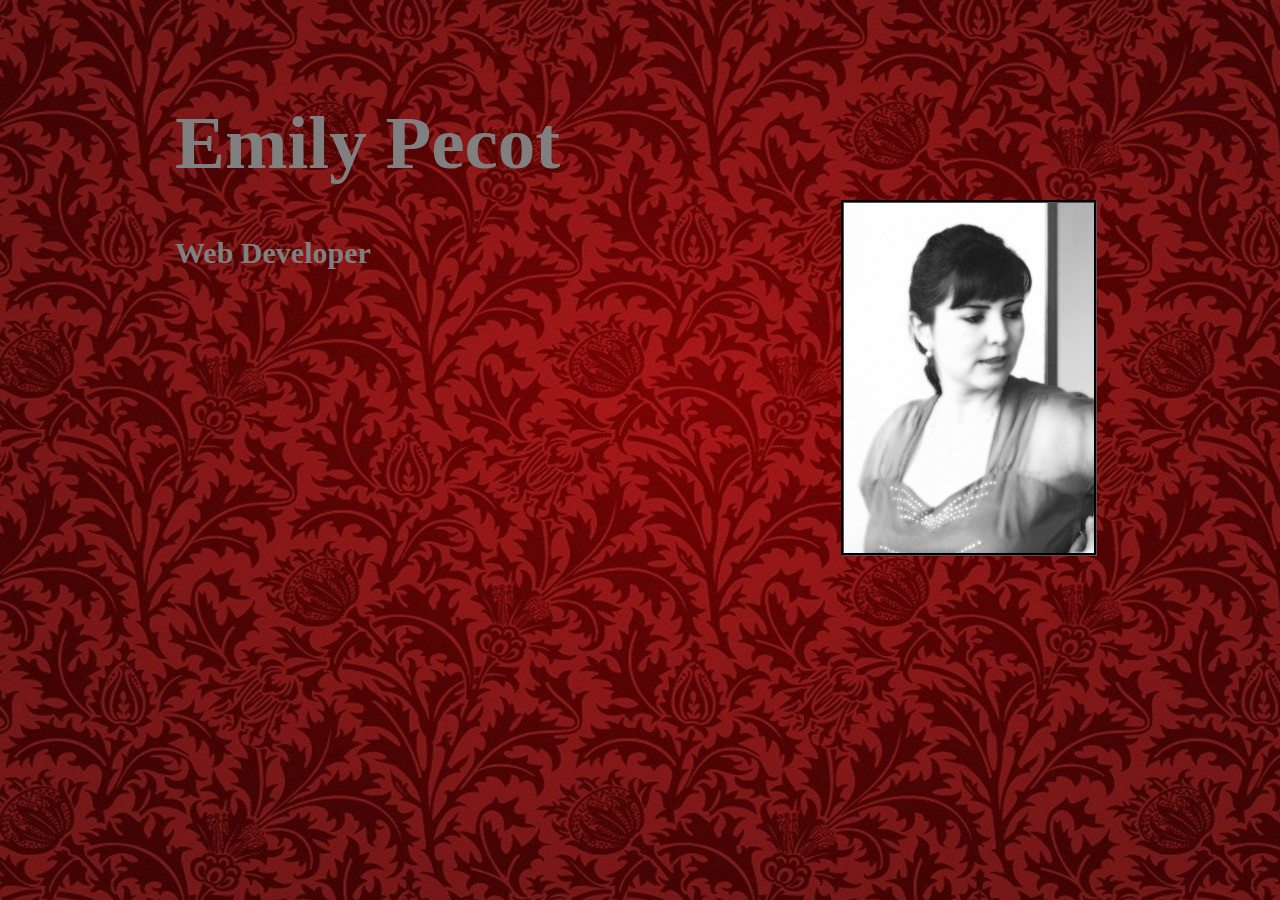
==== index.html @ 54825ec9 "Added Background, adjusted margins, played with fonts" ====
<!DOCTYPE html>
<html>
<head>
  <body>
   <body background="913421-vintage-wallpaper.jpg"/>
	<link type="text/css" rel="stylesheet" href="style.css"/>
	<img src="Emily, Rowena's Wedding.jpg"; 
		 style="width:250px;height:350px"; 
		 align="right";
		 align="bottom";/>
 </head>
	<h1>Emily Pecot</h1>
	<p>
	<h3>Web Developer</h3>
	<p/>
</body>
</html>
---- style.css ----
body {
	text-align: left;
	text-align: top;
	margin-left: 175px;
	margin-top: 100px
}
img {
	border-style: groove;
	border-color: black;
	margin-right: 175px;
	margin-top: 100px;
}
h1 {
	font-family: "Century Gothic", CenturyGothic, AppleGothic;
	font-size: 75px;
	color: grey;
	text-align: left;
	text-align: top;
}
h3 {
	font-family: "Century Gothic", CenturyGothic, AppleGothic;
	color: grey;
	font-size: 30px;
	text-align: left;
	text-align: top;
}
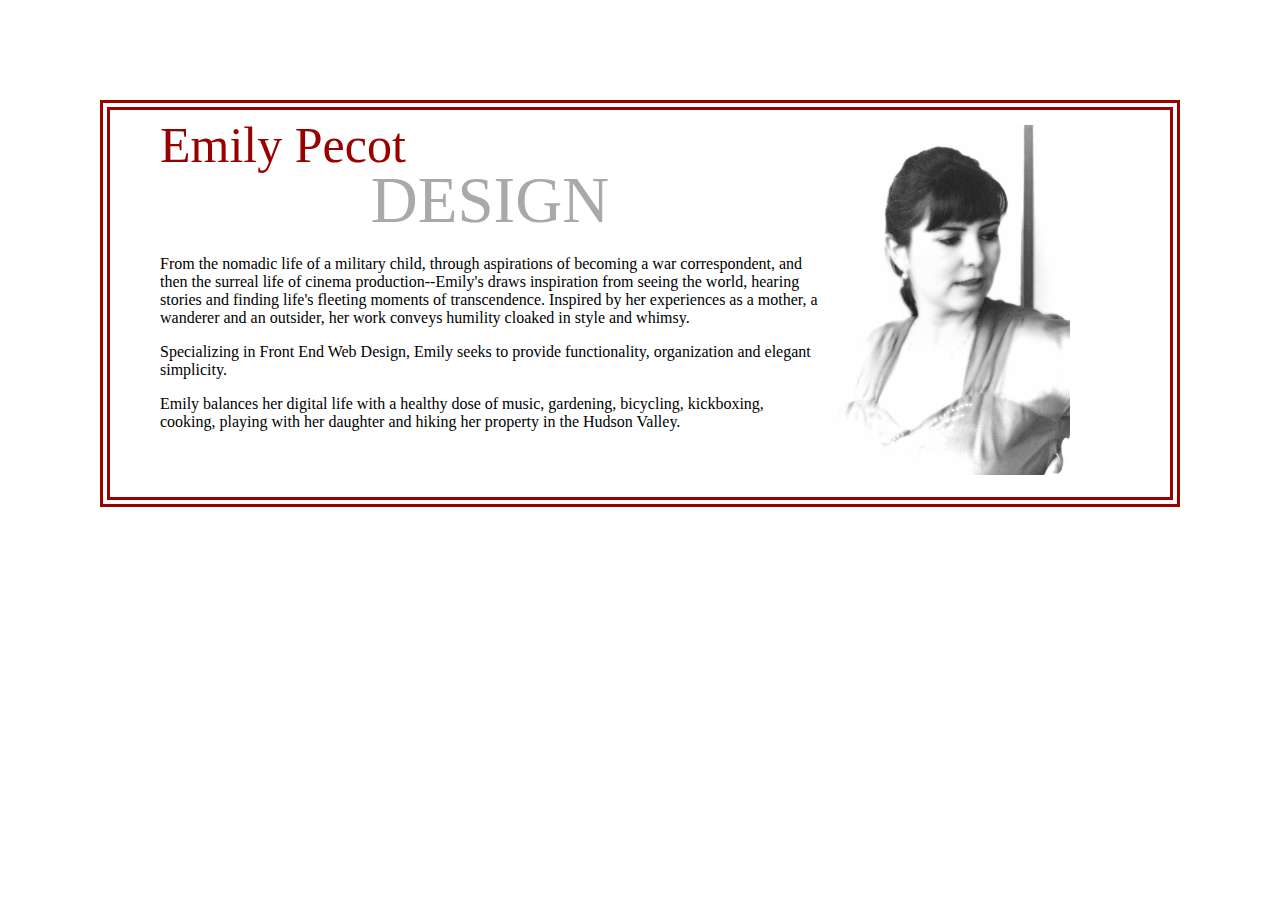
==== commit 793d1444: "Added Bio, Changed fonts, Added double border, Added white background and white vignette" ====
--- a/index.html
+++ b/index.html
@@ -2,16 +2,22 @@
 <html>
 <head>
   <body>
-   <body background="913421-vintage-wallpaper.jpg"/>
 	<link type="text/css" rel="stylesheet" href="style.css"/>
-	<img src="Emily, Rowena's Wedding.jpg"; 
+	<img src="Emily, Rowena's Wedding (2).jpg"; 
 		 style="width:250px;height:350px"; 
 		 align="right";
 		 align="bottom";/>
  </head>
 	<h1>Emily Pecot</h1>
+	<h2>DESIGN</h2>
 	<p>
-	<h3>Web Developer</h3>
-	<p/>
+	From the nomadic life of a military child, through aspirations of becoming a war correspondent, and then the surreal life of cinema production--Emily's draws inspiration from seeing the world, hearing stories and finding life's fleeting moments of transcendence. Inspired by her experiences as a mother, a wanderer and an outsider, her work conveys humility cloaked in style and whimsy. 
+	</p>
+	<p>
+	Specializing in Front End Web Design, Emily seeks to provide functionality, organization and elegant simplicity. 
+	</p>
+	<p>
+	Emily balances her digital life with a healthy dose of music, gardening, bicycling, kickboxing, cooking, playing with her daughter and hiking her property in the Hudson Valley. 
+	</p>
 </body>
 </html>--- a/style.css
+++ b/style.css
@@ -1,26 +1,38 @@
 body {
+	margin-bottom: 100px;
+	padding right: 100px;
+	padding-left: 50px;
+	padding-bottom: 50px;
+	border-style: double;
+	border-color: #990000;
+	border-width: 10px;
+	font-family: Garamond;
 	text-align: left;
 	text-align: top;
-	margin-left: 175px;
-	margin-top: 100px
+	margin-left: 100px;
+	margin-right: 100px;
+	margin-top: 100px;
+
 }
 img {
-	border-style: groove;
-	border-color: black;
-	margin-right: 175px;
-	margin-top: 100px;
+	margin-right: 100px;
+	margin-top: 15px;
 }
 h1 {
-	font-family: "Century Gothic", CenturyGothic, AppleGothic;
-	font-size: 75px;
-	color: grey;
+	font-family: "Garamond", san-serif;
+	font-weight: 200;
+	font-size: 50px;
+	color: #990000;
 	text-align: left;
 	text-align: top;
 }
-h3 {
-	font-family: "Century Gothic", CenturyGothic, AppleGothic;
-	color: grey;
-	font-size: 30px;
-	text-align: left;
-	text-align: top;
+h2 {
+	color: #A9A9A9;
+	font-family: "Garamond", san-serif;
+	font-weight: 200;
+	font-size: 65px;
+	text-align: center;
 }
+h1, h2 {
+	line-height: 2px;
+}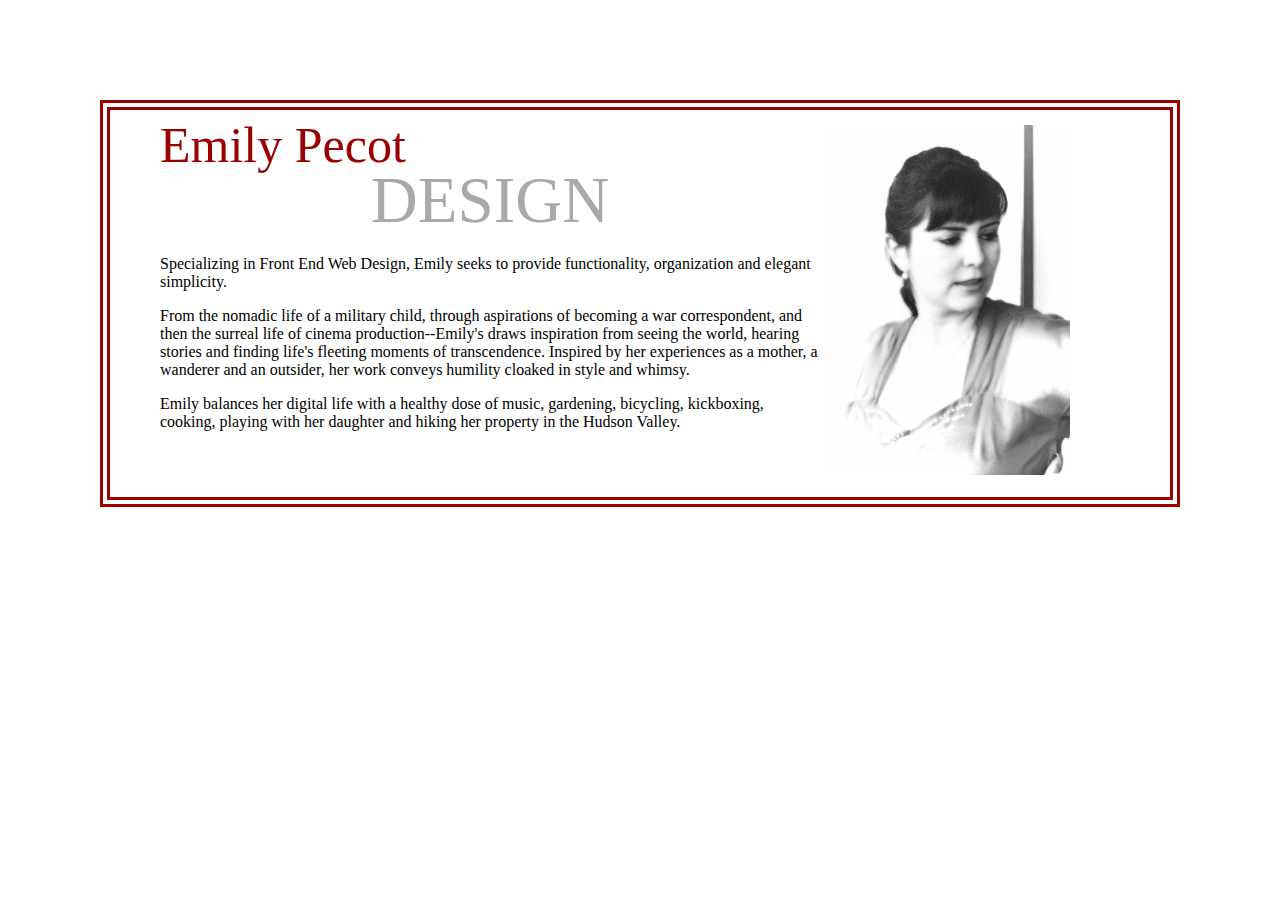
==== commit 5a6a8964: "Switched up content a bit." ====
--- a/index.html
+++ b/index.html
@@ -11,10 +11,10 @@
 	<h1>Emily Pecot</h1>
 	<h2>DESIGN</h2>
 	<p>
-	From the nomadic life of a military child, through aspirations of becoming a war correspondent, and then the surreal life of cinema production--Emily's draws inspiration from seeing the world, hearing stories and finding life's fleeting moments of transcendence. Inspired by her experiences as a mother, a wanderer and an outsider, her work conveys humility cloaked in style and whimsy. 
+	Specializing in Front End Web Design, Emily seeks to provide functionality, organization and elegant simplicity.  
 	</p>
 	<p>
-	Specializing in Front End Web Design, Emily seeks to provide functionality, organization and elegant simplicity. 
+	From the nomadic life of a military child, through aspirations of becoming a war correspondent, and then the surreal life of cinema production--Emily's draws inspiration from seeing the world, hearing stories and finding life's fleeting moments of transcendence. Inspired by her experiences as a mother, a wanderer and an outsider, her work conveys humility cloaked in style and whimsy.
 	</p>
 	<p>
 	Emily balances her digital life with a healthy dose of music, gardening, bicycling, kickboxing, cooking, playing with her daughter and hiking her property in the Hudson Valley. 
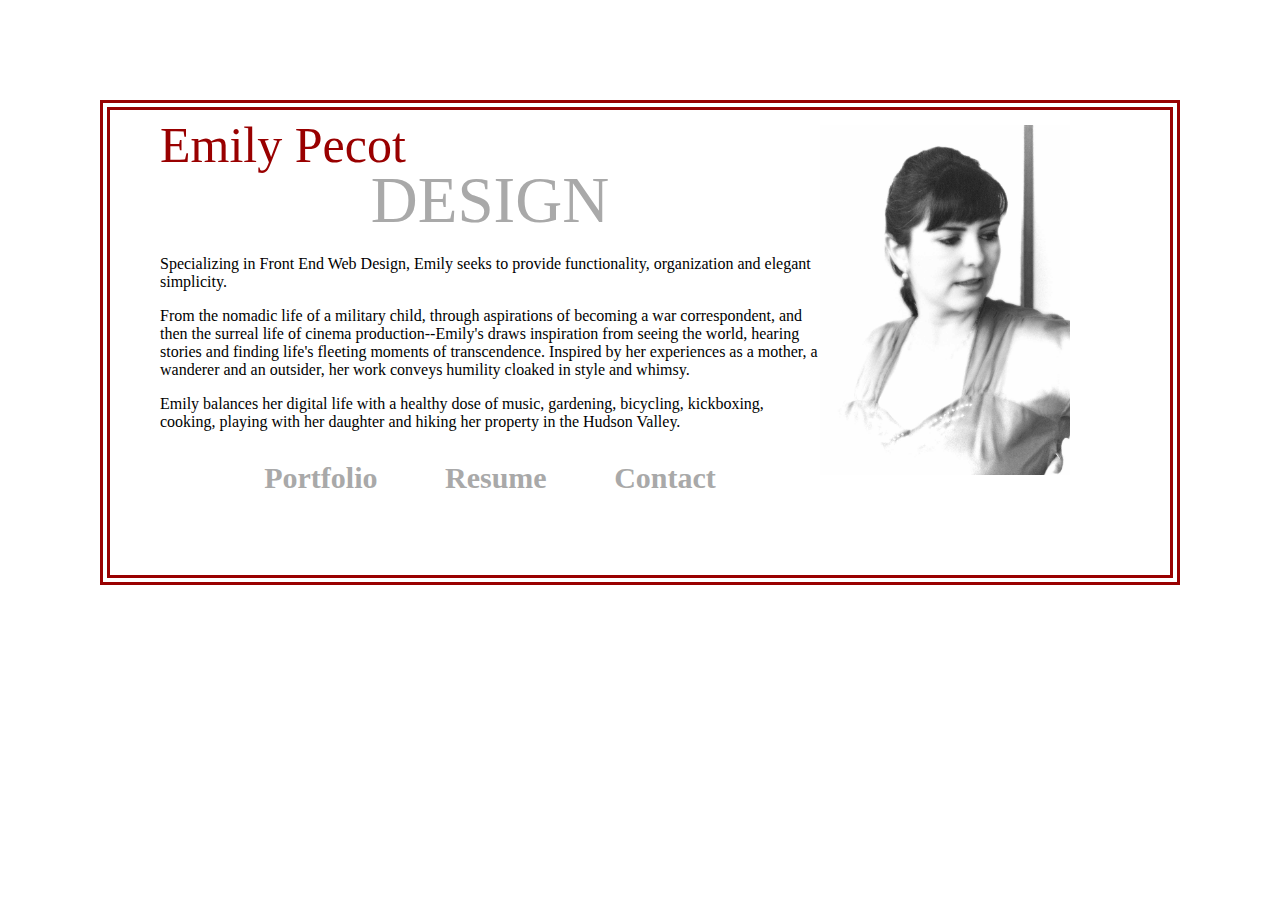
==== commit de5b8482: "Added Portfolio, Resume and Contact "links"" ====
--- a/index.html
+++ b/index.html
@@ -19,5 +19,7 @@
 	<p>
 	Emily balances her digital life with a healthy dose of music, gardening, bicycling, kickboxing, cooking, playing with her daughter and hiking her property in the Hudson Valley. 
 	</p>
+
+	<h3>Portfolio &nbsp;&nbsp;&nbsp;&nbsp;&nbsp;&nbsp;&nbsp;&nbsp;Resume &nbsp;&nbsp;&nbsp;&nbsp;&nbsp;&nbsp;&nbsp;&nbsp;Contact</h3>
 </body>
 </html>--- a/style.css
+++ b/style.css
@@ -35,4 +35,10 @@
 }
 h1, h2 {
 	line-height: 2px;
+}
+h3 {
+	font-family: "Garamond", san-serif;
+	color: #A9A9A9;
+	font-size: 30px;
+	text-align: center;
 }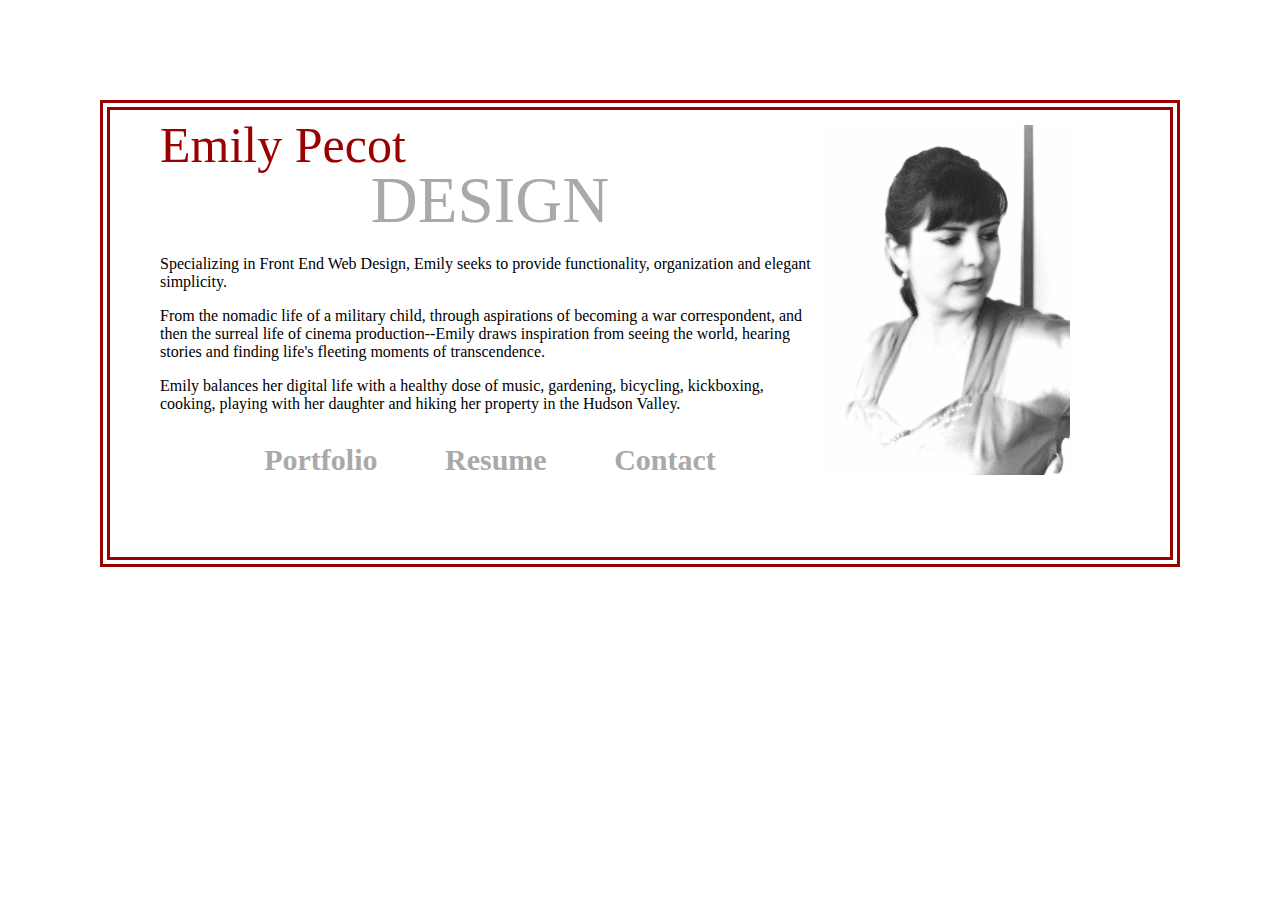
==== commit 29dc0c00: "Edited Content and added new screenshot" ====
--- a/index.html
+++ b/index.html
@@ -14,7 +14,7 @@
 	Specializing in Front End Web Design, Emily seeks to provide functionality, organization and elegant simplicity.  
 	</p>
 	<p>
-	From the nomadic life of a military child, through aspirations of becoming a war correspondent, and then the surreal life of cinema production--Emily's draws inspiration from seeing the world, hearing stories and finding life's fleeting moments of transcendence. Inspired by her experiences as a mother, a wanderer and an outsider, her work conveys humility cloaked in style and whimsy.
+	From the nomadic life of a military child, through aspirations of becoming a war correspondent, and then the surreal life of cinema production--Emily draws inspiration from seeing the world, hearing stories and finding life's fleeting moments of transcendence. 
 	</p>
 	<p>
 	Emily balances her digital life with a healthy dose of music, gardening, bicycling, kickboxing, cooking, playing with her daughter and hiking her property in the Hudson Valley. 
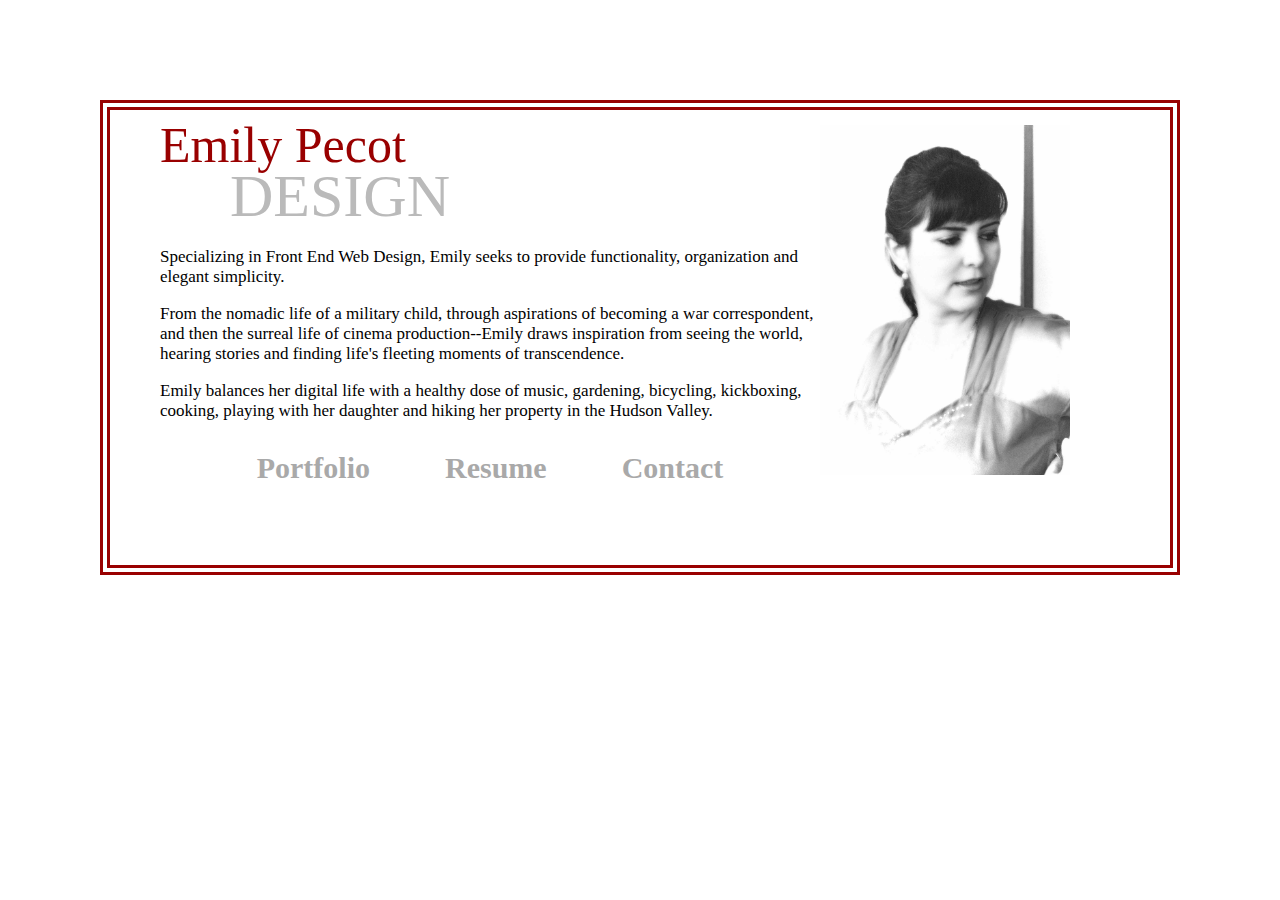
==== commit a48eff8d: "Started Portfolio Page, Fixed links on home page" ====
--- a/index.html
+++ b/index.html
@@ -1,9 +1,12 @@
 <!DOCTYPE html>
 <html>
+<title>Emily Pecot Design</title>
+<meta name="Emily Pecot Design"/>
+<meta author="Emily Pecot"/>
 <head>
   <body>
-	<link type="text/css" rel="stylesheet" href="style.css"/>
-	<img src="Emily, Rowena's Wedding (2).jpg"; 
+	<link type="text/css" rel="stylesheet" href="css/style.css"/>
+	<img src="images/Emily, Rowena's Wedding (2).jpg" alt="Emily Photo";
 		 style="width:250px;height:350px"; 
 		 align="right";
 		 align="bottom";/>
@@ -19,7 +22,17 @@
 	<p>
 	Emily balances her digital life with a healthy dose of music, gardening, bicycling, kickboxing, cooking, playing with her daughter and hiking her property in the Hudson Valley. 
 	</p>
-
-	<h3>Portfolio &nbsp;&nbsp;&nbsp;&nbsp;&nbsp;&nbsp;&nbsp;&nbsp;Resume &nbsp;&nbsp;&nbsp;&nbsp;&nbsp;&nbsp;&nbsp;&nbsp;Contact</h3>
+	<h3>
+	<style type="text/css">
+	   a:link {color: #A9A9A9; text-decoration: none}
+       a:hover {color: #A9A9A9; text-decoration: none}
+       a:active {color: #A9A9A9; text-decoration: none}
+       </style>
+	<a href="portfolio.html">Portfolio</a>
+	&nbsp;&nbsp;&nbsp;&nbsp;&nbsp;&nbsp;&nbsp;&nbsp; 
+	<a href="resume.html">Resume</a>
+	&nbsp;&nbsp;&nbsp;&nbsp;&nbsp;&nbsp;&nbsp;&nbsp;
+	<a href="contact.html">Contact</a>
+	</h3>
 </body>
 </html>--- a/css/style.css
+++ b/css/style.css
@@ -0,0 +1,60 @@
+body {
+	margin-bottom: 100px;
+	padding right: 100px;
+	padding-left: 50px;
+	padding-bottom: 50px;
+	border-style: double;
+	border-color: #990000;
+	border-width: 10px;
+	font-family: Garamond;
+	font-size: 17px;
+	text-align: left;
+	text-align: top;
+	margin-left: 100px;
+	margin-right: 100px;
+	margin-top: 100px;
+
+}
+a {
+	color: #990000;
+}
+img {
+	margin-right: 100px;
+	margin-top: 15px;
+}
+h1 {
+	font-family: "Garamond", san-serif;
+	font-weight: 200;
+	font-size: 50px;
+	color: #990000;
+	text-align: left;
+	text-align: top;
+}
+h2 {
+	color: #A9A9A9;
+	font-family: "Garamond", san-serif;
+	font-weight: 200;
+	font-size: 60px;
+	margin-left: 70px;
+	opacity: .8
+
+}
+h1, h2 {
+	line-height: 2px;
+}
+h3 {
+	font-family: "Garamond", san-serif;
+	color: #A9A9A9;
+	font-size: 30px;
+	text-align: center;
+	}
+h4 {
+	margin-right: 150px;
+	margin-top: 4px;
+	color: #696969;
+	text-align: right;
+	font-size: 45px;
+	font-family: 'Open Sans', sans-serif;
+	font-weight: 300
+}
+   
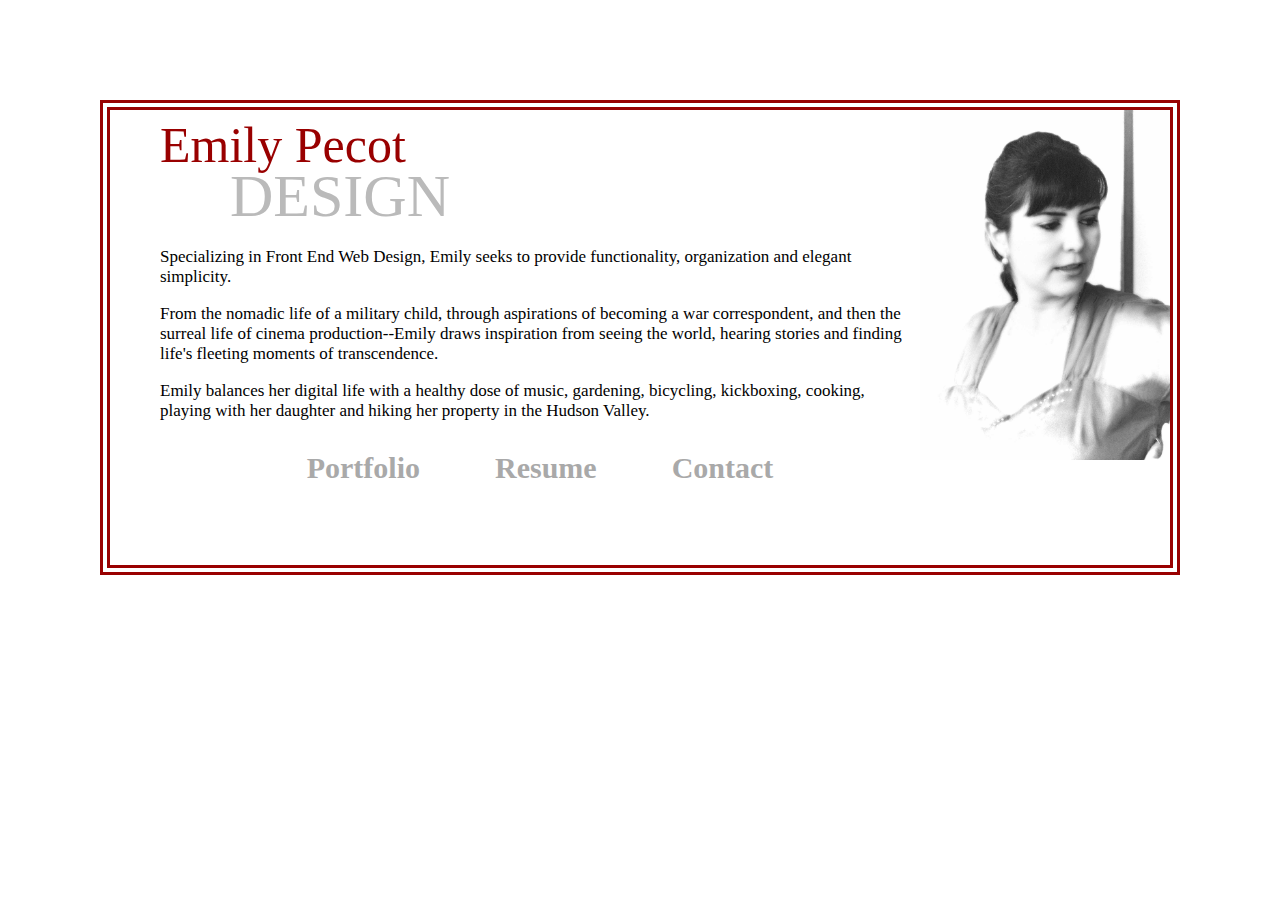
==== commit 97c7b017: "Fixed Image File Paths, Playing with Formatting" ====
--- a/index.html
+++ b/index.html
@@ -9,7 +9,9 @@
 	<img src="images/Emily, Rowena's Wedding (2).jpg" alt="Emily Photo";
 		 style="width:250px;height:350px"; 
 		 align="right";
-		 align="bottom";/>
+		 align="bottom";
+		 margin-right: 100px;
+		 margin-top: 15px;/>
  </head>
 	<h1>Emily Pecot</h1>
 	<h2>DESIGN</h2>
--- a/css/style.css
+++ b/css/style.css
@@ -13,14 +13,9 @@
 	margin-left: 100px;
 	margin-right: 100px;
 	margin-top: 100px;
-
 }
 a {
 	color: #990000;
-}
-img {
-	margin-right: 100px;
-	margin-top: 15px;
 }
 h1 {
 	font-family: "Garamond", san-serif;
@@ -29,7 +24,11 @@
 	color: #990000;
 	text-align: left;
 	text-align: top;
-}
+	padding-bottom: 0px;
+	a link color: #A9A9A9; text-decoration: none; 
+    a hover color: #A9A9A9; text-decoration: none;
+    a active color: #A9A9A9; text-decoration: none;
+ }
 h2 {
 	color: #A9A9A9;
 	font-family: "Garamond", san-serif;
@@ -37,7 +36,6 @@
 	font-size: 60px;
 	margin-left: 70px;
 	opacity: .8
-
 }
 h1, h2 {
 	line-height: 2px;
@@ -57,4 +55,7 @@
 	font-family: 'Open Sans', sans-serif;
 	font-weight: 300
 }
-   
+ .interiors_pics {
+ 	border-style: solid;
+ 	border-color: #990000;
+}  
